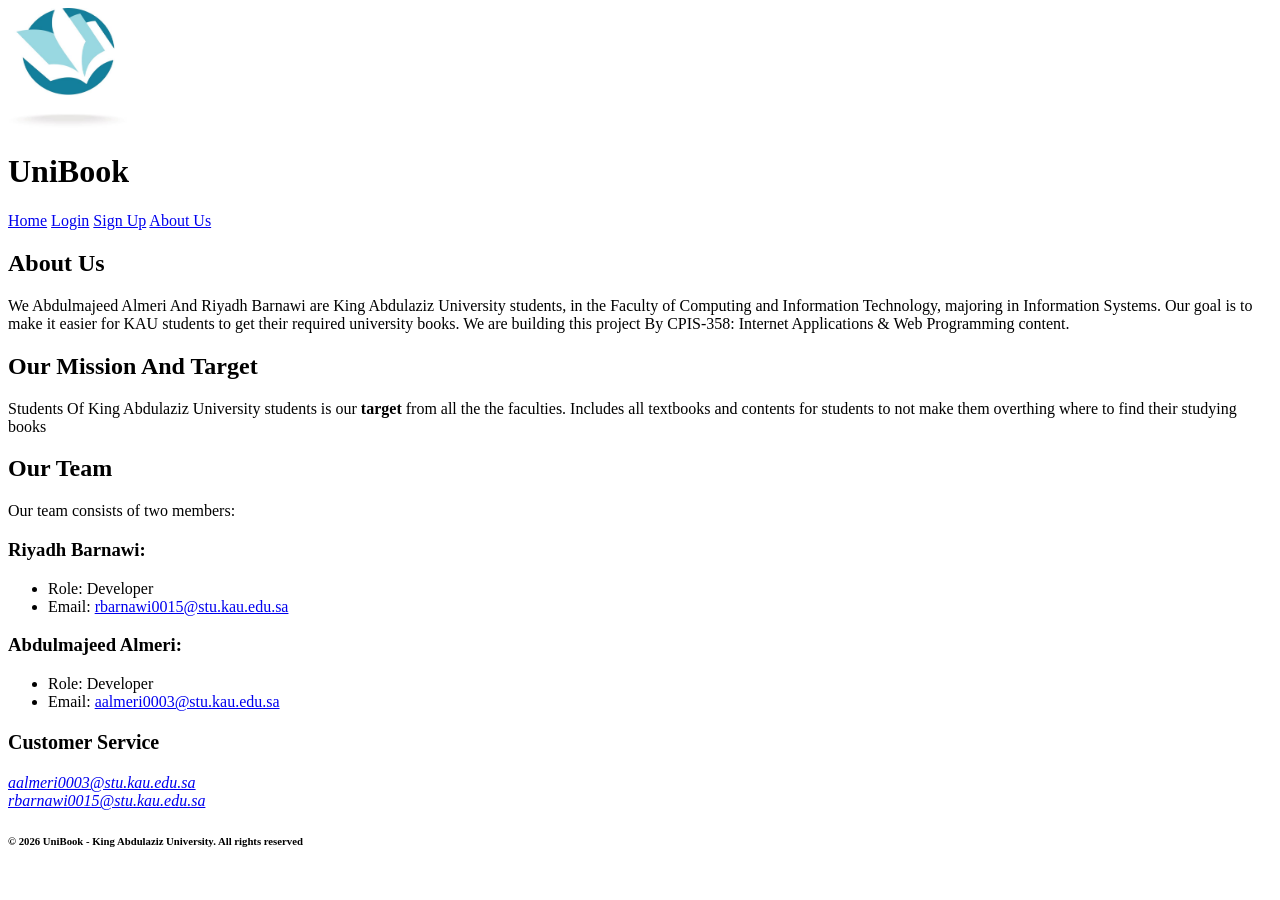
==== about.html @ e0c64bff "Add files via upload" ====
<!DOCTYPE html>
<html>

<head>
    <meta charset="UTF-8" />
    <title>UniBook - About Us</title>
    <link rel="stylesheet" type="text/css" href="style.css" />
</head>

<body>
    <header>
        <a href="about.html"> <img src="logo.jpg" alt="UniBook logo" width="120" height="120" /> </a>
        <h1>UniBook</h1>
    </header>

    <nav>
        <a href="index.html">Home</a>
        <a href="login.html">Login</a>
        <a href="signup.html">Sign Up</a>
        <a href="about.html">About Us</a>
    </nav>
    <main>
        <section>
            <h2>About Us</h2>
            <p>We Abdulmajeed Almeri And Riyadh Barnawi are King Abdulaziz University students, in the Faculty of Computing and Information Technology, majoring in Information Systems.
                Our goal is to make it easier for KAU students to get their required university books. We are building this project By CPIS-358: Internet Applications &amp; Web Programming content.
            </p>
        </section>
        <section>
            <h2>Our Mission And Target</h2>
            <p>Students Of King Abdulaziz University students is our <b>target</b> from all the the faculties. Includes all textbooks and contents for students to not make them overthing where to find their studying books</p>
        </section>
        <section>
            <h2>Our Team</h2>
            <p>Our team consists of two members:</p>
            <h3>Riyadh Barnawi:</h3>
                <ul>
                    <li>Role: Developer</li>
                    <li>Email: <a href="mailto:rbarnawi0015@stu.kau.edu.sa">rbarnawi0015@stu.kau.edu.sa</a></li>
                </ul>
            
            <h3>Abdulmajeed Almeri:</h3>
                <ul>
                    <li>Role: Developer</li>
                    <li>Email: <a href="mailto:aalmeri0003@stu.kau.edu.sa" >aalmeri0003@stu.kau.edu.sa</a></li>
                </ul>
            
        </section>
    </main>
    <footer>

        <p style="font-size: 20px"><b>Customer Service</b></p>
        <address>
            <a href="mailto:aalmeri0003@stu.kau.edu.sa">aalmeri0003@stu.kau.edu.sa</a><br />
            <a href="mailto:rbarnawi0015@stu.kau.edu.sa">rbarnawi0015@stu.kau.edu.sa</a>
        </address>
        <h6>&copy; 2026 UniBook - King Abdulaziz University. All rights reserved </h6>

    </footer>
</body>

</html>
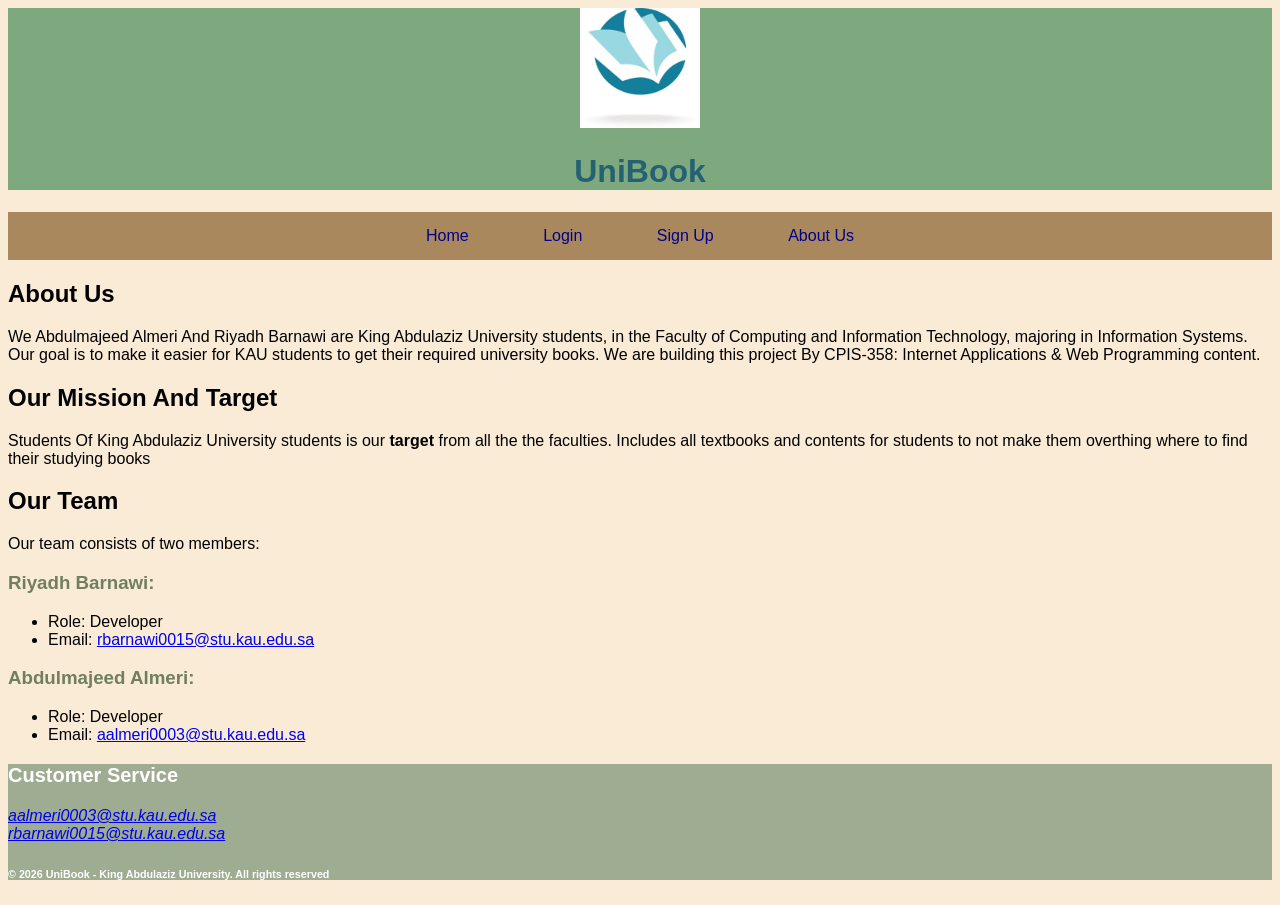
==== commit 48430c92: "Added internal style, footer image and position classes" ====
--- a/about.html
+++ b/about.html
@@ -5,6 +5,11 @@
     <meta charset="UTF-8" />
     <title>UniBook - About Us</title>
     <link rel="stylesheet" type="text/css" href="style.css" />
+    <style type="text/css">
+        h3{
+           color: rgb(111, 127, 95);
+        }
+    </style>
 </head>
 
 <body>
--- a/style.css
+++ b/style.css
@@ -0,0 +1,68 @@
+/*Header and Main Design through all the 4 files*/
+body{
+    background-color: #FAEBD7;
+    font-family: Arial, sans-serif;
+}
+header{
+    text-align: center;
+    background-color: #7ea87e;
+
+}
+h1{
+    color: #256172;
+}
+nav{
+    background-color: #aa885e;
+    padding: 15px;
+    text-align: center;
+}
+nav a{
+    color: darkblue;
+    padding: 20px;
+    margin: 15px;
+    text-decoration: none;
+}
+nav a:hover{
+    background-color: #c1bbb4 ;
+}
+table{
+    border: 3px double burlywood;
+    box-shadow: 3px 3px 4px rgb(63, 117, 104);
+}
+th, td{
+    border: 3px solid burlywood;
+    padding: 8px;
+}
+th{
+    background-color:#7ea87e;
+}
+footer{
+    background-color: #9eac92;
+    color: white;
+}
+.east  { 
+    position: relative; 
+    top: 0px; 
+    left: 5px; 
+    z-index: 1; 
+    background-color: #ded0be; 
+}
+.west  { 
+    position: relative; 
+    top: 0px; 
+    left: -5px; 
+    z-index: 1; 
+    background-color:  #ded0be }
+.north  { 
+    position: relative; 
+    top: -5px; 
+    left: 0px; 
+    z-index: 2; 
+    background-color:  #ded0be; }
+.south { 
+    position: relative; 
+    top: 5px; 
+    left: 0px; 
+    z-index: 1; 
+    background-color:  #ded0be
+}
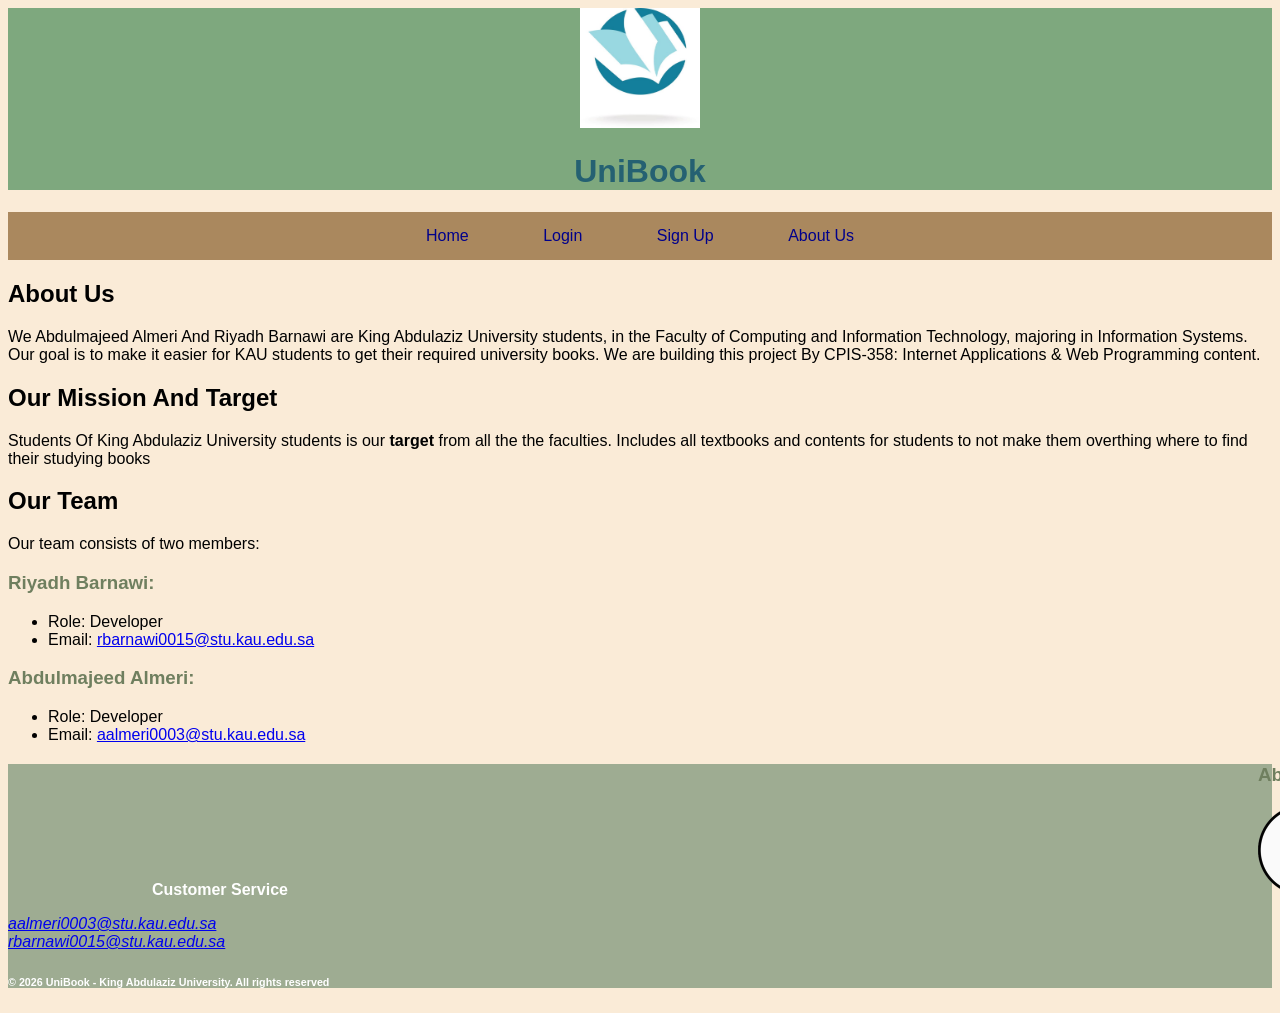
==== commit 0d2355dd: "creating classes creating classes and apply them in html file for the sections that needed z-index i" ====
--- a/about.html
+++ b/about.html
@@ -54,7 +54,15 @@
     </main>
     <footer>
 
-        <p style="font-size: 20px"><b>Customer Service</b></p>
+        <p style="font-size: 20px">
+            
+            <h3 class="title">About Us</h3>
+            <a href="about.html"><img src="icoabo.png" alt="icon" width="90" height="90" class="below"></a>
+            <img src="handab.png" alt="icon" width="45" height="45" class="above">
+            <b class="z">Customer Service</b>
+            
+        </p>
+        
         <address>
             <a href="mailto:aalmeri0003@stu.kau.edu.sa">aalmeri0003@stu.kau.edu.sa</a><br />
             <a href="mailto:rbarnawi0015@stu.kau.edu.sa">rbarnawi0015@stu.kau.edu.sa</a>
--- a/style.css
+++ b/style.css
@@ -65,4 +65,25 @@
     left: 0px; 
     z-index: 1; 
     background-color:  #ded0be
+}
+.below{
+    position: relative;
+    z-index: 1;
+    left: 1250px;
+}
+.above{
+    position: relative;
+    z-index: 2;
+    left: 1225px;
+}
+.title{
+    position: relative;
+    z-index: 3;
+    left: 1250px;
+}
+.z{
+    position: relative;
+    z-index: 4;
+    left: -100;
+
 }
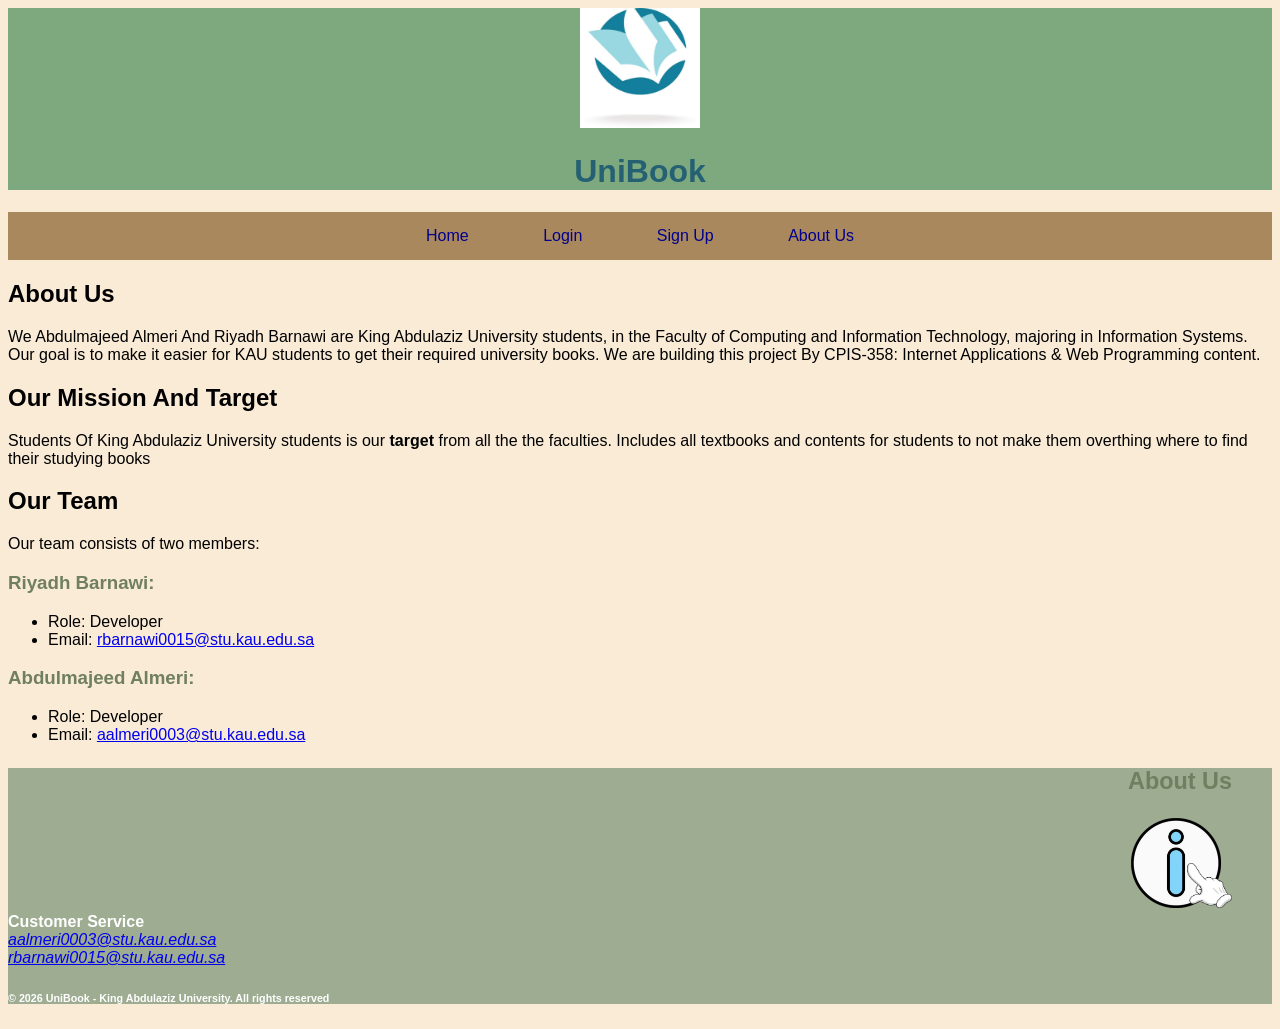
==== commit bb36fcab: "fixing fixing big and small code issues" ====
--- a/about.html
+++ b/about.html
@@ -14,7 +14,10 @@
 
 <body>
     <header>
-        <a href="about.html"> <img src="logo.jpg" alt="UniBook logo" width="120" height="120" /> </a>
+    <img src="logo.jpg" alt="UniBook logo" width="120" height="120" usemap="#logo" />
+        <map name="logo">
+            <area shape="rect" coords="0,0,120,120" href="about.html" alt="arealogo" />
+        </map>
         <h1>UniBook</h1>
     </header>
 
@@ -54,15 +57,16 @@
     </main>
     <footer>
 
-        <p style="font-size: 20px">
+        <div style="font-size: 20px; text-align: right;" >
             
             <h3 class="title">About Us</h3>
             <a href="about.html"><img src="icoabo.png" alt="icon" width="90" height="90" class="below"></a>
             <img src="handab.png" alt="icon" width="45" height="45" class="above">
-            <b class="z">Customer Service</b>
             
-        </p>
+            
+        </div>
         
+        <b class="z">Customer Service</b><br/>
         <address>
             <a href="mailto:aalmeri0003@stu.kau.edu.sa">aalmeri0003@stu.kau.edu.sa</a><br />
             <a href="mailto:rbarnawi0015@stu.kau.edu.sa">rbarnawi0015@stu.kau.edu.sa</a>
--- a/style.css
+++ b/style.css
@@ -69,21 +69,21 @@
 .below{
     position: relative;
     z-index: 1;
-    left: 1250px;
 }
 .above{
     position: relative;
     z-index: 2;
-    left: 1225px;
+    left: -40px;
+
 }
 .title{
     position: relative;
     z-index: 3;
-    left: 1250px;
+    left: -40px;
 }
 .z{
     position: relative;
-    z-index: 4;
-    left: -100;
-
+}
+.place{
+    text-align: center;
 }
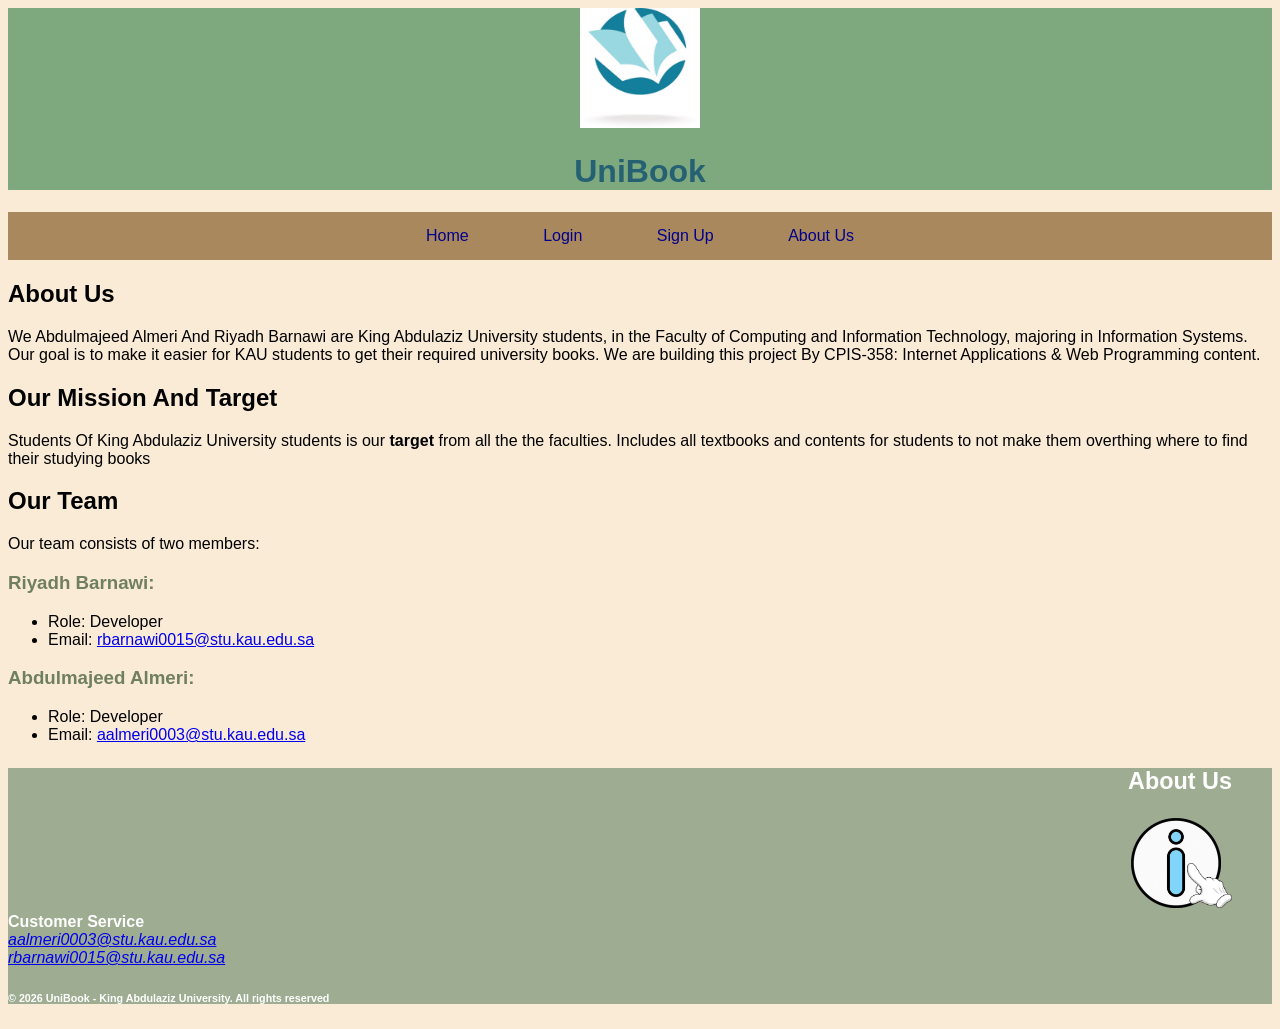
==== commit 5f3c6ebb: "Update about.html" ====
--- a/about.html
+++ b/about.html
@@ -6,7 +6,7 @@
     <title>UniBook - About Us</title>
     <link rel="stylesheet" type="text/css" href="style.css" />
     <style type="text/css">
-        h3{
+        section h3{
            color: rgb(111, 127, 95);
         }
     </style>
@@ -57,7 +57,7 @@
     </main>
     <footer>
 
-        <div style="font-size: 20px; text-align: right;" >
+       <div style="font-size: 20px; text-align: right">
             
             <h3 class="title">About Us</h3>
             <a href="about.html"><img src="icoabo.png" alt="icon" width="90" height="90" class="below"></a>
@@ -65,8 +65,7 @@
             
             
         </div>
-        
-        <b class="z">Customer Service</b><br/>
+        <b class="z">Customer Service</b>
         <address>
             <a href="mailto:aalmeri0003@stu.kau.edu.sa">aalmeri0003@stu.kau.edu.sa</a><br />
             <a href="mailto:rbarnawi0015@stu.kau.edu.sa">rbarnawi0015@stu.kau.edu.sa</a>
